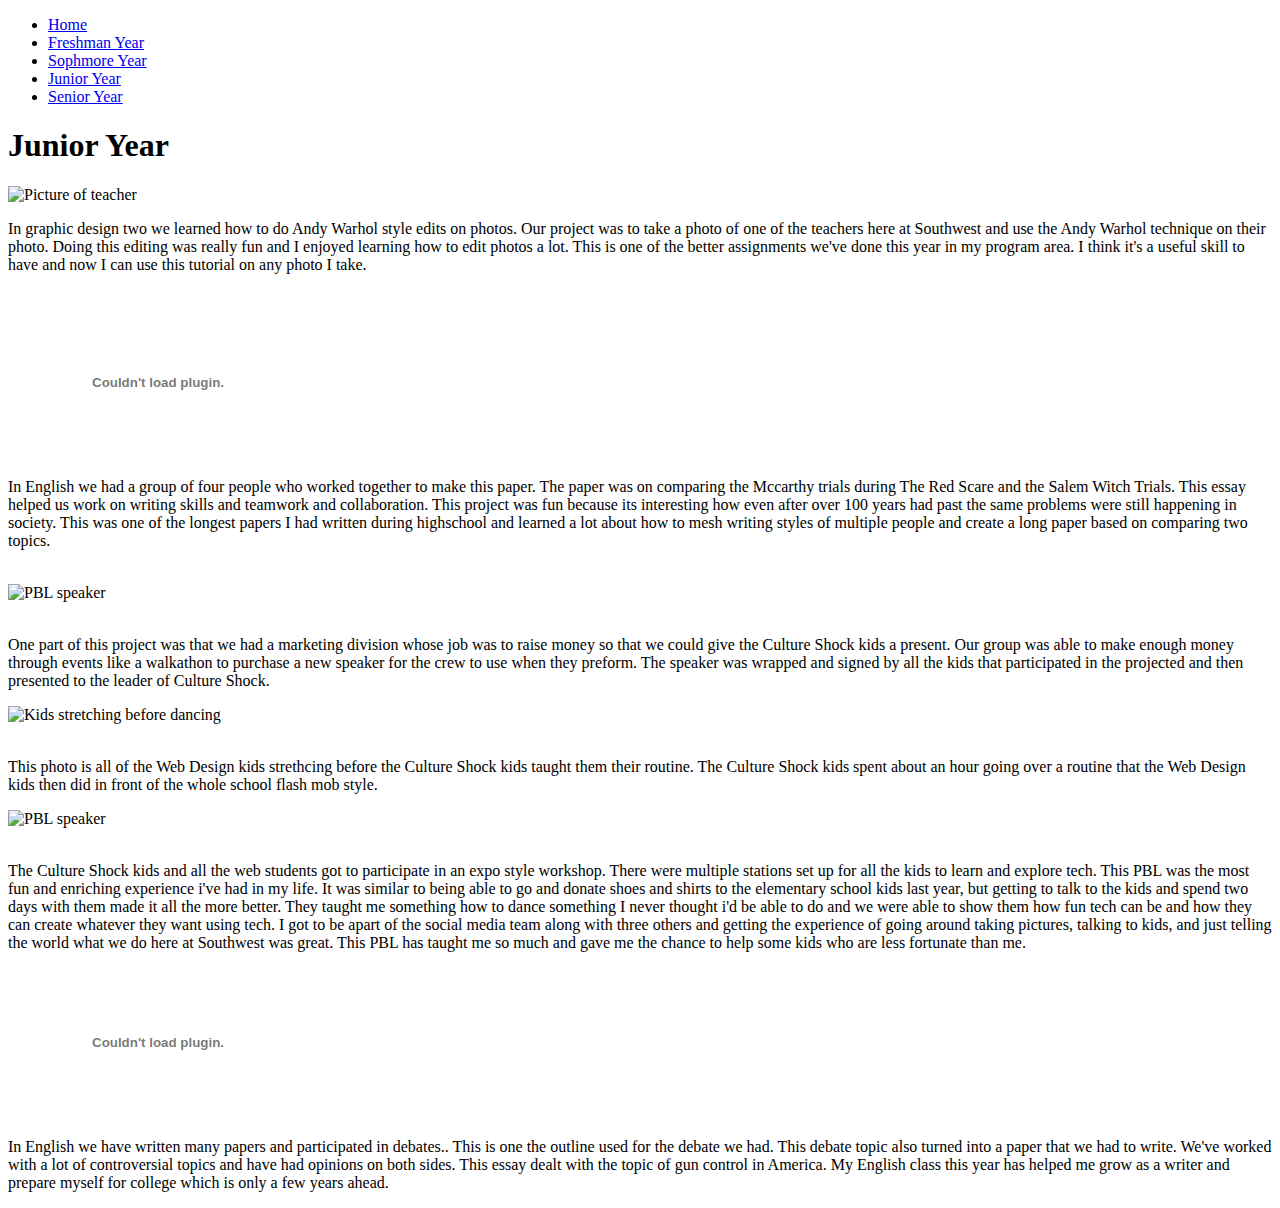
==== junioryear.html @ 6da86af7 "s" ====
<!DOCTYPE html>
<html>
<head>
<meta charset="UTF-8"/>
<link rel="stylesheet" type="text/css" href="assets/css/style.css">
<title>NicksPortfolio</title>
</head>
<body>
	<nav>
		<ul>
			<li><a href="index.html">Home</a></li>
   			<li><a href="freshmanyear.html">Freshman Year</a></li>
   			<li><a href="sophmoreyear.html">Sophmore Year</a></li>
  			<li><a href="junioryear.html">Junior Year</a></li>
  			<li><a href="senioryear.html">Senior Year</a></li>
		</ul>
	</nav>
		<h1>Junior Year</h1>
			<div>

				<img src="assets/img/warhol.jpg" alt="Picture of teacher" title="Warhol tutorial" width="700" height="700">

				<p> In graphic design two we learned how to do Andy Warhol style edits on photos. Our project was to take a photo of one of the teachers here at Southwest and use the Andy Warhol technique on their photo. Doing this editing was really fun and I enjoyed learning how to edit photos a lot. This is one of the better assignments we've done this year in my program area. I think it's a useful skill to have and now I can use this tutorial on any photo I take.
			</div>




		<br>
						<div>
					<embed src="assets/resource/synessay.pdf">
						<p> In English we had a group of four people who worked together to make this paper. The paper was on comparing the Mccarthy trials during The Red Scare and the Salem Witch Trials. This essay helped us work on writing skills and teamwork and collaboration. This project was fun because its interesting how even after over 100 years had past the same problems were still happening in society. This was one of the longest papers I had written during highschool and learned a lot about how to mesh writing styles of multiple people and create a long paper based on comparing two topics.</p>
				</div>
		<br>

		<div>
			<img src="../assets/img/speaker.jpg" alt="PBL speaker" title="PBL group picture" width="600" height="800">
			<p>
			<br>
			One part of this project was that we had a marketing division whose job was to raise money so that we could give the Culture Shock kids a present. Our group was able to make enough money through events like a walkathon to purchase a new speaker for the crew to use when they preform. The speaker was wrapped and signed by all the kids that participated in the projected and then presented to the leader of Culture Shock.</p>
		</div>
		<div>
			<img src="../assets/img/kidsdancing.jpg" alt="Kids stretching before dancing" title="PBL group picture" width="800" height="600">
			<p>
			<br>
			This photo is all of the Web Design kids strethcing before the Culture Shock kids taught them their routine. The Culture Shock kids spent about an hour going over a routine that the Web Design kids then did in front of the whole school flash mob style.</p>

				<img src="../assets/img/drawing.jpg" alt="PBL speaker" title="PBL group picture" width="600" height="800">
							<p>
				<br>
				The Culture Shock kids and all the web students got to participate in an expo style workshop. There were multiple stations set up for all the kids to learn and explore tech. This PBL was the most fun and enriching experience i've had in my life. It was similar to being able to go and donate shoes and shirts to the elementary school kids last year, but getting to talk to the kids and spend two days with them made it all the more better. They taught me something how to dance something I never thought i'd be able to do and we were able to show them how fun tech can be and how they can create whatever they want using tech. I got to be apart of the social media team along with three others and getting the experience of going around taking pictures, talking to kids, and just telling the world what we do here at Southwest was great. This PBL has taught me so much and gave me the chance to help some kids who are less fortunate than me.
			</p>
		</div>
		<div class="last">
			<embed src="assets/resource/debatepaper.pdf">
				<p>In English we have written many papers and participated in debates.. This is one the outline used for the debate we had. This debate topic also turned into a paper that we had to write. We've worked with a lot of controversial topics and have had opinions on both sides. This essay dealt with the topic of gun control in America. My English class this year has helped me grow as a writer and prepare myself for college which is only a few years ahead.</p>
		</div>
</body>
</html>
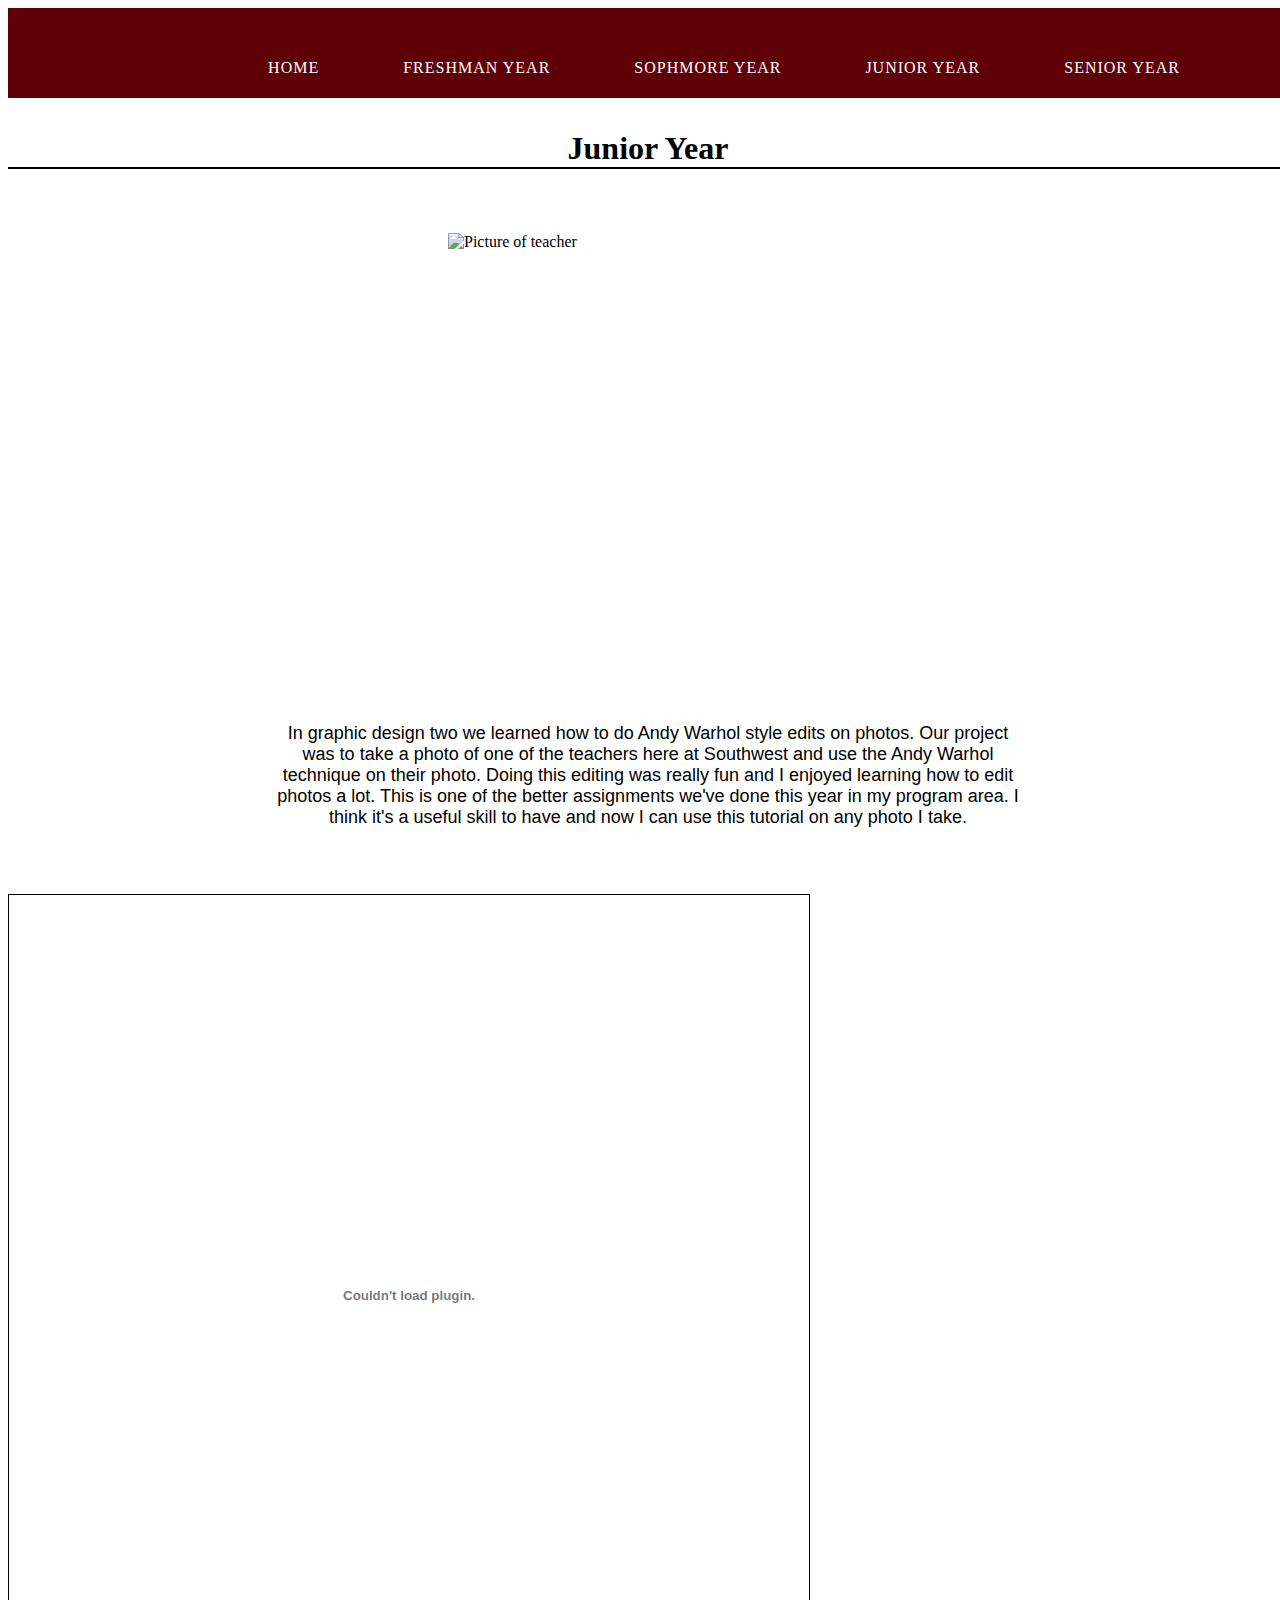
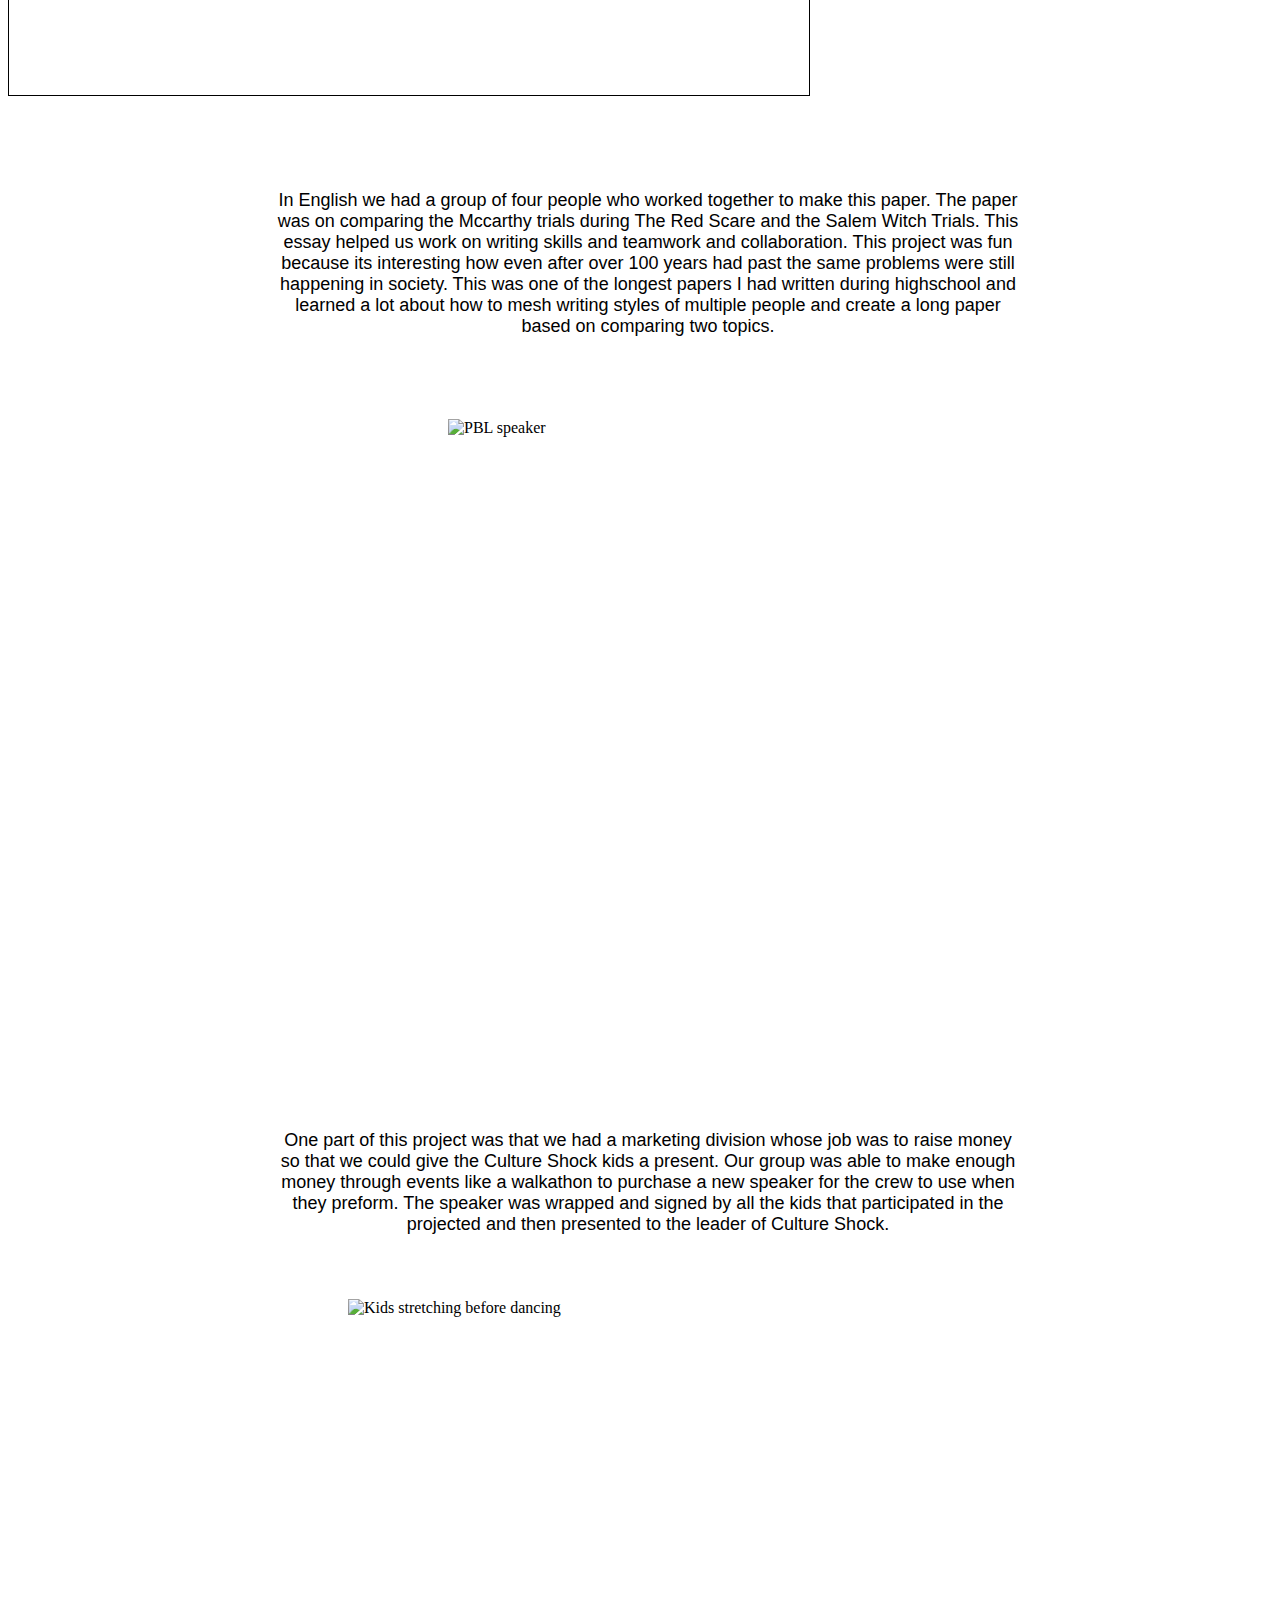
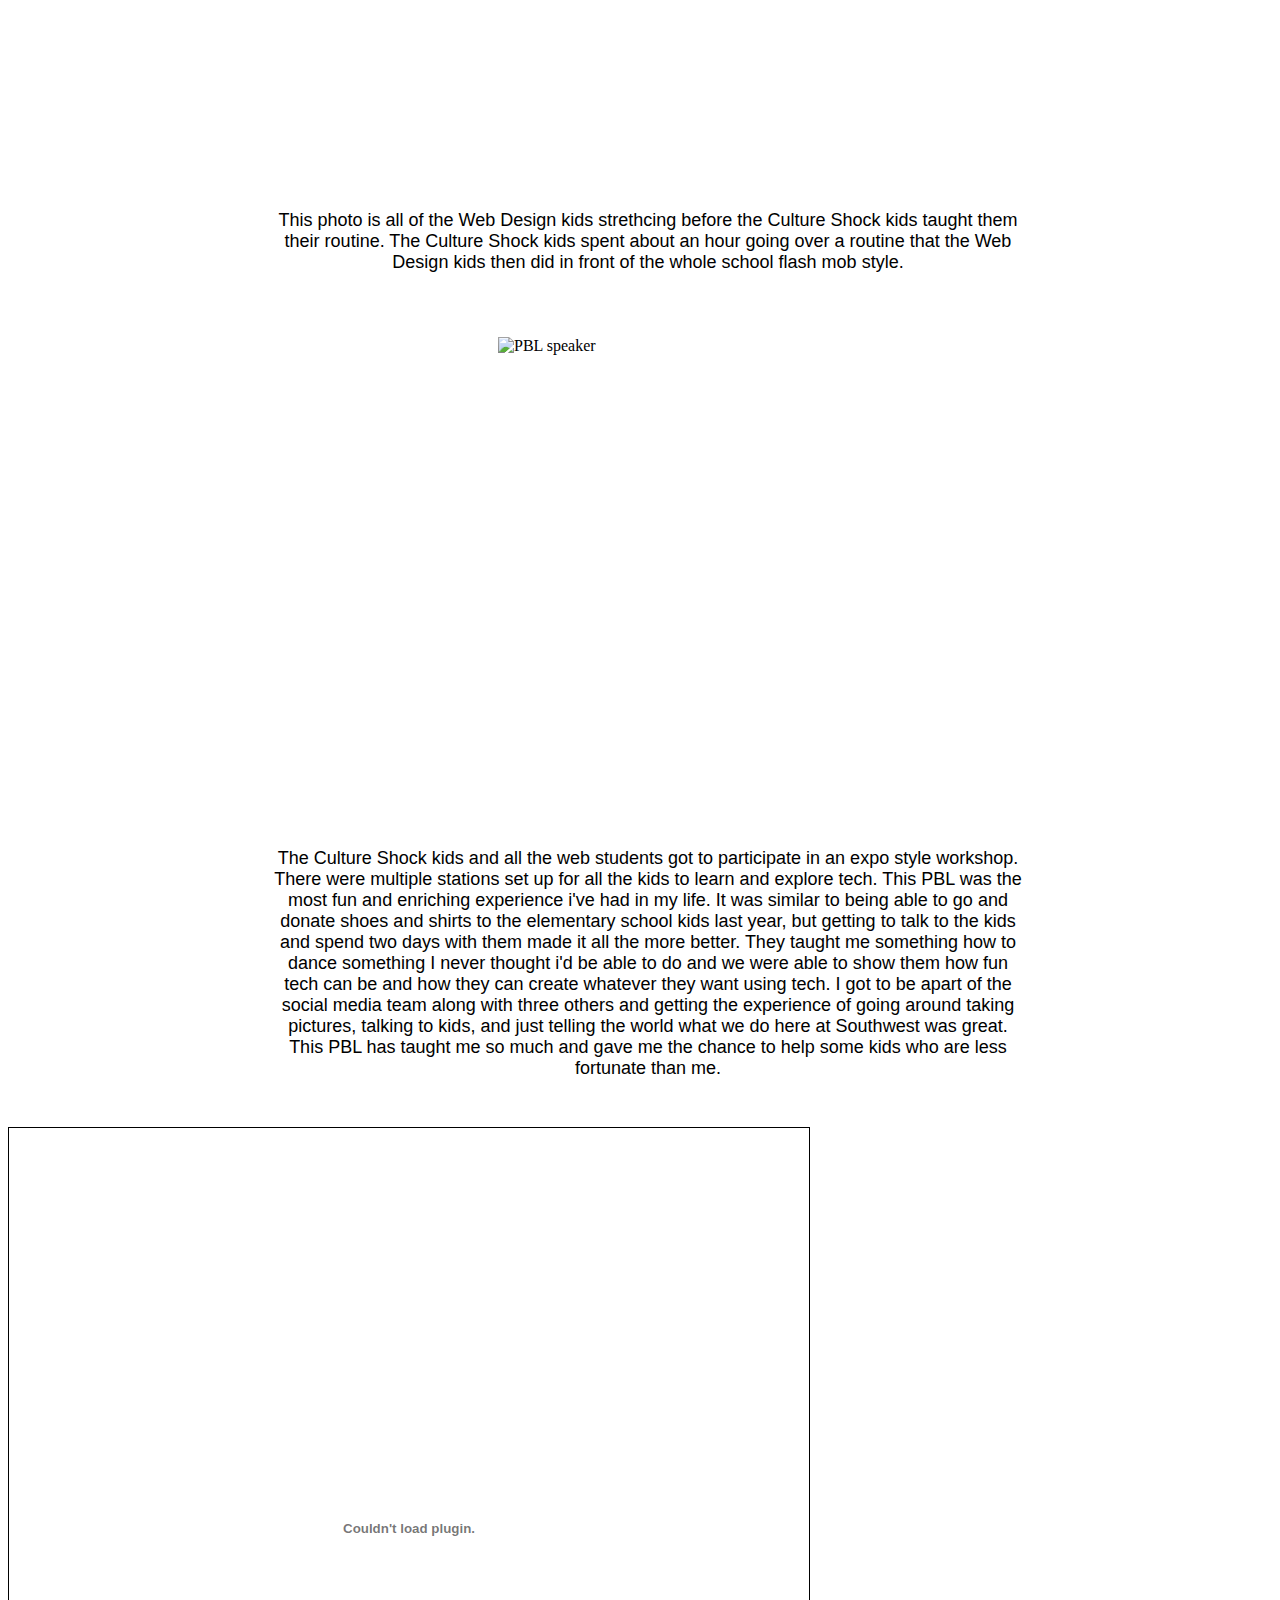
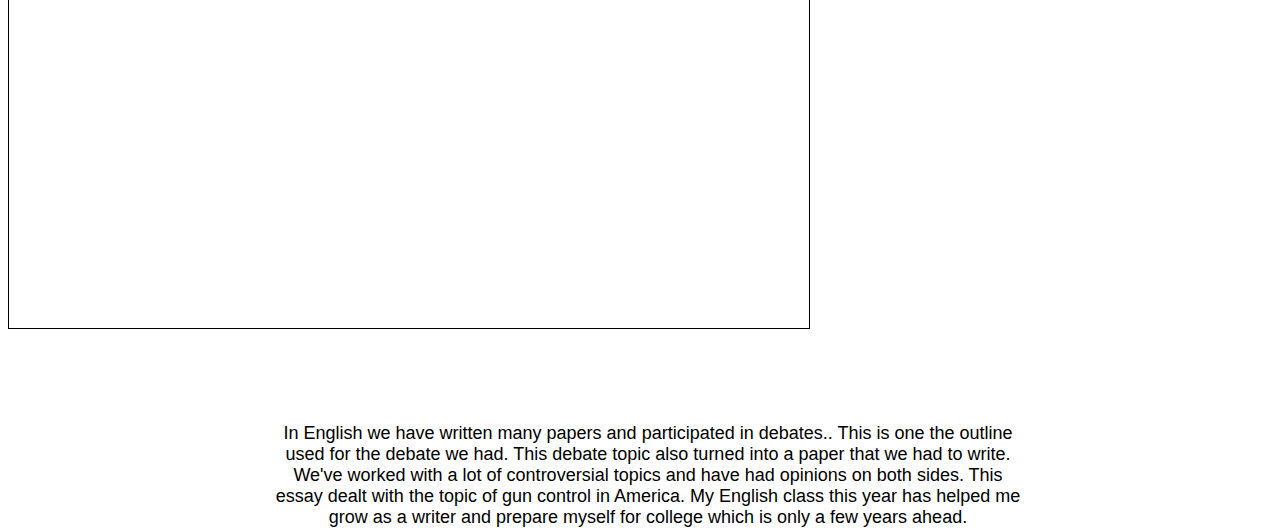
==== commit b24c3b3d: "update" ====
--- a/junioryear.html
+++ b/junioryear.html
@@ -6,19 +6,22 @@
 <title>NicksPortfolio</title>
 </head>
 <body>
-	<nav>
-		<ul>
+	    <header class="home-header">
+        <nav class="navigation-menu">
 			<li><a href="index.html">Home</a></li>
    			<li><a href="freshmanyear.html">Freshman Year</a></li>
    			<li><a href="sophmoreyear.html">Sophmore Year</a></li>
   			<li><a href="junioryear.html">Junior Year</a></li>
   			<li><a href="senioryear.html">Senior Year</a></li>
-		</ul>
-	</nav>
+        </nav>
+        <button class="c-hamburger c-hamburger--htx">
+          <span>toggle menu</span>
+        </button>
+    </header>
 		<h1>Junior Year</h1>
 			<div>
 
-				<img src="assets/img/warhol.jpg" alt="Picture of teacher" title="Warhol tutorial" width="700" height="700">
+				<img src="assets/img/warhol.jpg" alt="Picture of teacher" title="Warhol tutorial" width="400" height="400">
 
 				<p> In graphic design two we learned how to do Andy Warhol style edits on photos. Our project was to take a photo of one of the teachers here at Southwest and use the Andy Warhol technique on their photo. Doing this editing was really fun and I enjoyed learning how to edit photos a lot. This is one of the better assignments we've done this year in my program area. I think it's a useful skill to have and now I can use this tutorial on any photo I take.
 			</div>
@@ -34,18 +37,18 @@
 		<br>
 
 		<div>
-			<img src="../assets/img/speaker.jpg" alt="PBL speaker" title="PBL group picture" width="600" height="800">
+			<img src="assets/img/speaker.jpg" alt="PBL speaker" title="PBL group picture" width="400" height="600">
 			<p>
 			<br>
 			One part of this project was that we had a marketing division whose job was to raise money so that we could give the Culture Shock kids a present. Our group was able to make enough money through events like a walkathon to purchase a new speaker for the crew to use when they preform. The speaker was wrapped and signed by all the kids that participated in the projected and then presented to the leader of Culture Shock.</p>
 		</div>
 		<div>
-			<img src="../assets/img/kidsdancing.jpg" alt="Kids stretching before dancing" title="PBL group picture" width="800" height="600">
+			<img src="assets/img/kidsdancing.JPG" alt="Kids stretching before dancing" title="PBL group picture" width="600" height="400">
 			<p>
 			<br>
 			This photo is all of the Web Design kids strethcing before the Culture Shock kids taught them their routine. The Culture Shock kids spent about an hour going over a routine that the Web Design kids then did in front of the whole school flash mob style.</p>
 
-				<img src="../assets/img/drawing.jpg" alt="PBL speaker" title="PBL group picture" width="600" height="800">
+				<img src="assets/img/drawing.JPG" alt="PBL speaker" title="PBL group picture" width="300" height="400">
 							<p>
 				<br>
 				The Culture Shock kids and all the web students got to participate in an expo style workshop. There were multiple stations set up for all the kids to learn and explore tech. This PBL was the most fun and enriching experience i've had in my life. It was similar to being able to go and donate shoes and shirts to the elementary school kids last year, but getting to talk to the kids and spend two days with them made it all the more better. They taught me something how to dance something I never thought i'd be able to do and we were able to show them how fun tech can be and how they can create whatever they want using tech. I got to be apart of the social media team along with three others and getting the experience of going around taking pictures, talking to kids, and just telling the world what we do here at Southwest was great. This PBL has taught me so much and gave me the chance to help some kids who are less fortunate than me.
--- a/assets/css/style.css
+++ b/assets/css/style.css
@@ -0,0 +1,126 @@
+@charset "UTF-8";
+html,
+html,body {width:100%;height:100%;}
+html{
+ font-family:"Source Sans Pro";
+}
+@font-face {
+  font-family: 'brandon_grotesquelight';
+  src: url("../fonts/brandon_light-webfont.eot");
+  src: url("../fonts/brandon_light-webfont.eot?#iefix") format("embedded-opentype"), url("../fonts/brandon_light-webfont.woff2") format("woff2"), url("../fonts/brandon_light-webfont.woff") format("woff"), url("../fonts/brandon_light-webfont.ttf") format("truetype"), url("../fonts/brandon_light-webfont.svg#brandon_grotesquelight") format("svg");
+  font-weight: normal;
+  font-style: normal; }
+nav {
+  text-align: right;
+  margin-right: 60px; }
+  nav a {
+    transition: 200ms;
+    text-decoration: none;
+    font-family: "brandon_grotesquemedium";
+    text-transform: uppercase;
+    color: black;
+    letter-spacing: 1px;
+    color: white;
+    padding-top: 24px;
+    padding-bottom: 24px;
+    border-top: solid 2px rgba(255, 255, 255, 0);
+    border-bottom: solid 2px rgba(255, 255, 255, 0); }
+    nav a:hover {
+      transition: 200ms;
+      padding-top: 8px;
+      padding-bottom: 8px;
+      border-top: solid 2px white;
+      border-bottom: solid 2px white; }
+  nav li {
+    list-style: none;
+    display: inline-block;
+    padding: 30px 40px 0 40px; }
+
+.c-hamburger {
+  display: none; }
+
+/* header */
+header {
+  background-color: #5E0005;
+  height: 30vh;
+  color: white;
+  display: flex;
+  align-items: center;
+  justify-content: center; }
+  header nav {
+    position: absolute;
+    right: 0; }
+
+.home-header {
+  height: 10vh; }
+
+
+
+.home-logo {
+  display: flex;
+  align-items: center;
+  justify-content: center;
+  padding-top: 60px; }
+
+footer{
+  position: top;
+    bottom: 47em;
+    left: 0;
+    width: 25vw;
+}
+
+
+a:link {
+  color:000000;
+}
+a{
+  color:#000000;
+
+}
+.home{
+  text-align: center;
+  margin-top: 4em;
+  clear: both;
+  color: #000;
+}
+
+p{
+  text-align: center;
+  margin: 0 auto;
+  margin-top: 5em;
+  color: #000;
+  font-family: "Bebas Neue", Arial, Helvetica, sans-serif;
+  font-size: 18px;
+  max-width: 750px;.
+
+}
+img{
+display: block;
+margin: 0 auto;
+margin-top: 4em;
+}
+header{
+  text-align: center;
+}
+.about{
+  color: #000;
+}
+
+.last{
+  margin-bottom: 120px;
+}
+
+h1 {
+    text-align: center;
+  margin-top: 1em;
+  color: #000;
+  border-bottom: 2px solid black;
+}
+
+embed{
+    text-align: center;
+    width: 800px;
+    height: 800px;
+    margin-top: 3em;
+    border: 1px solid black;
+}
